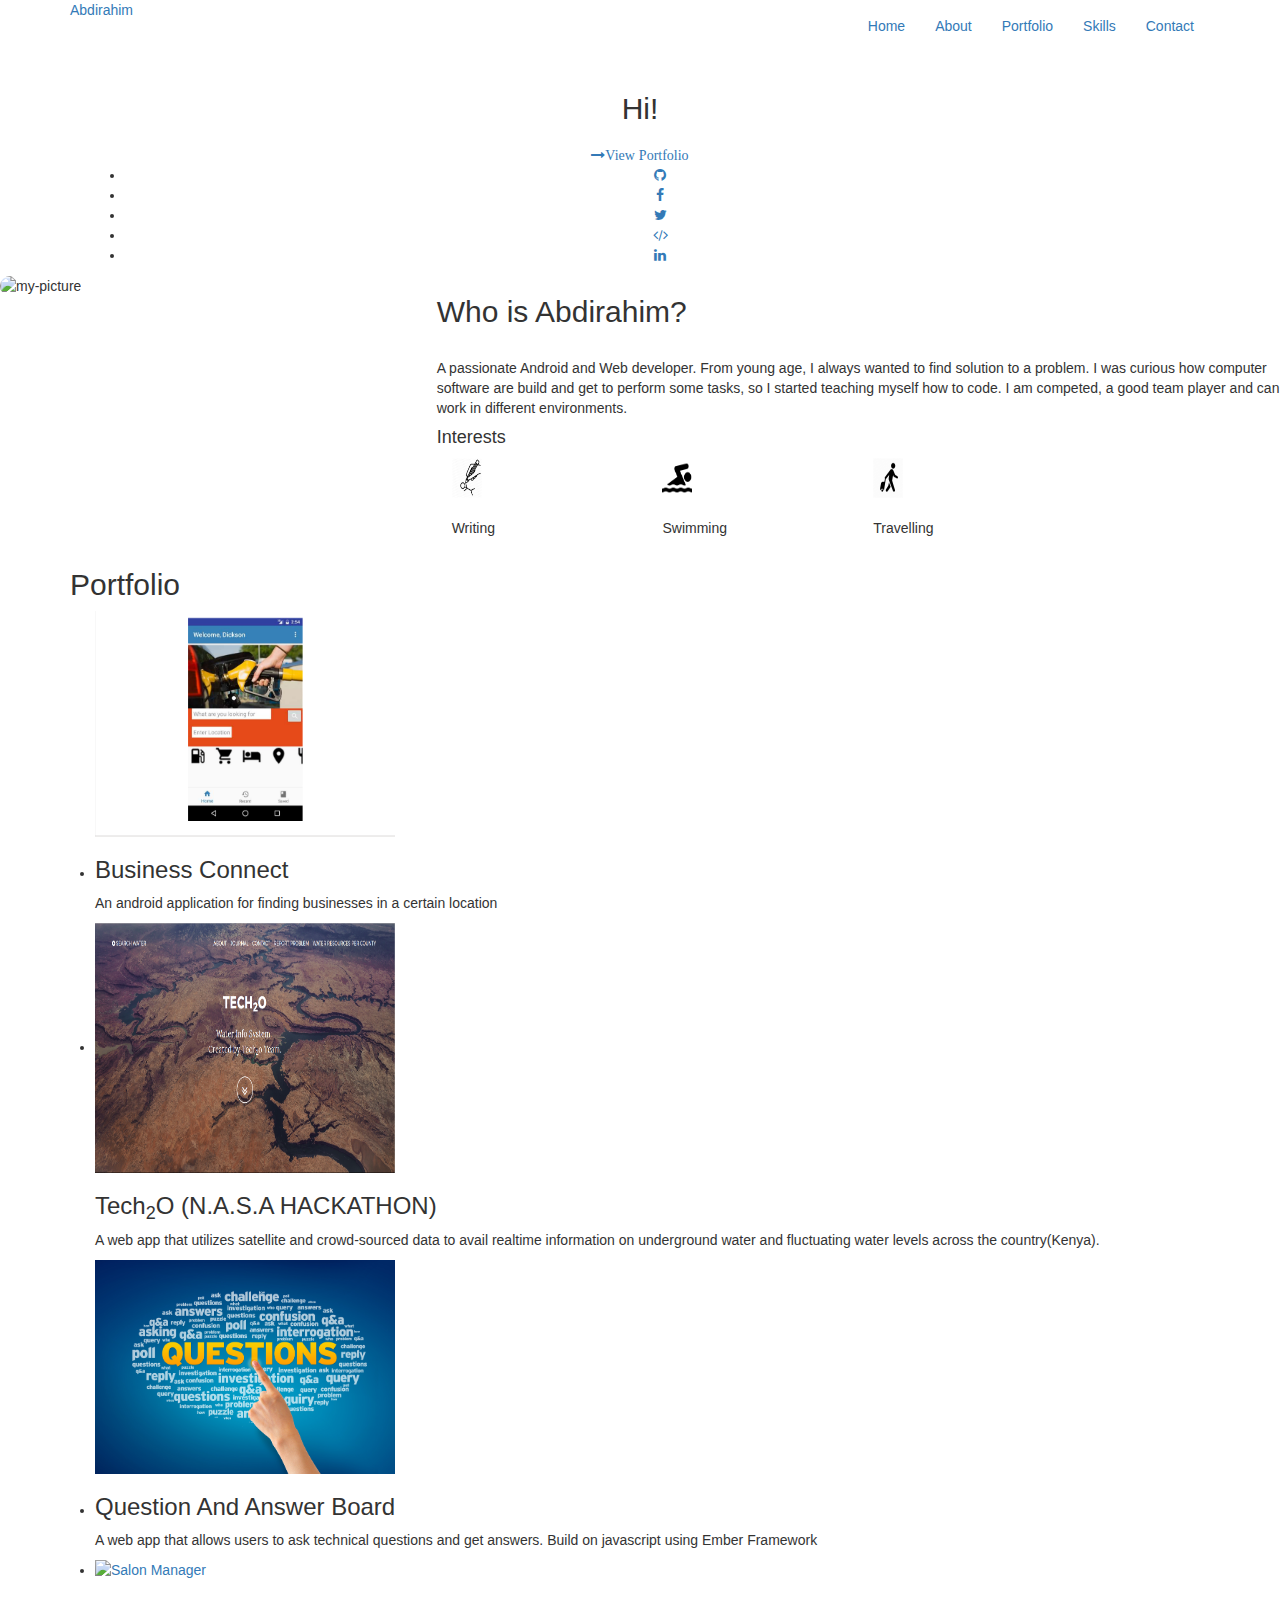
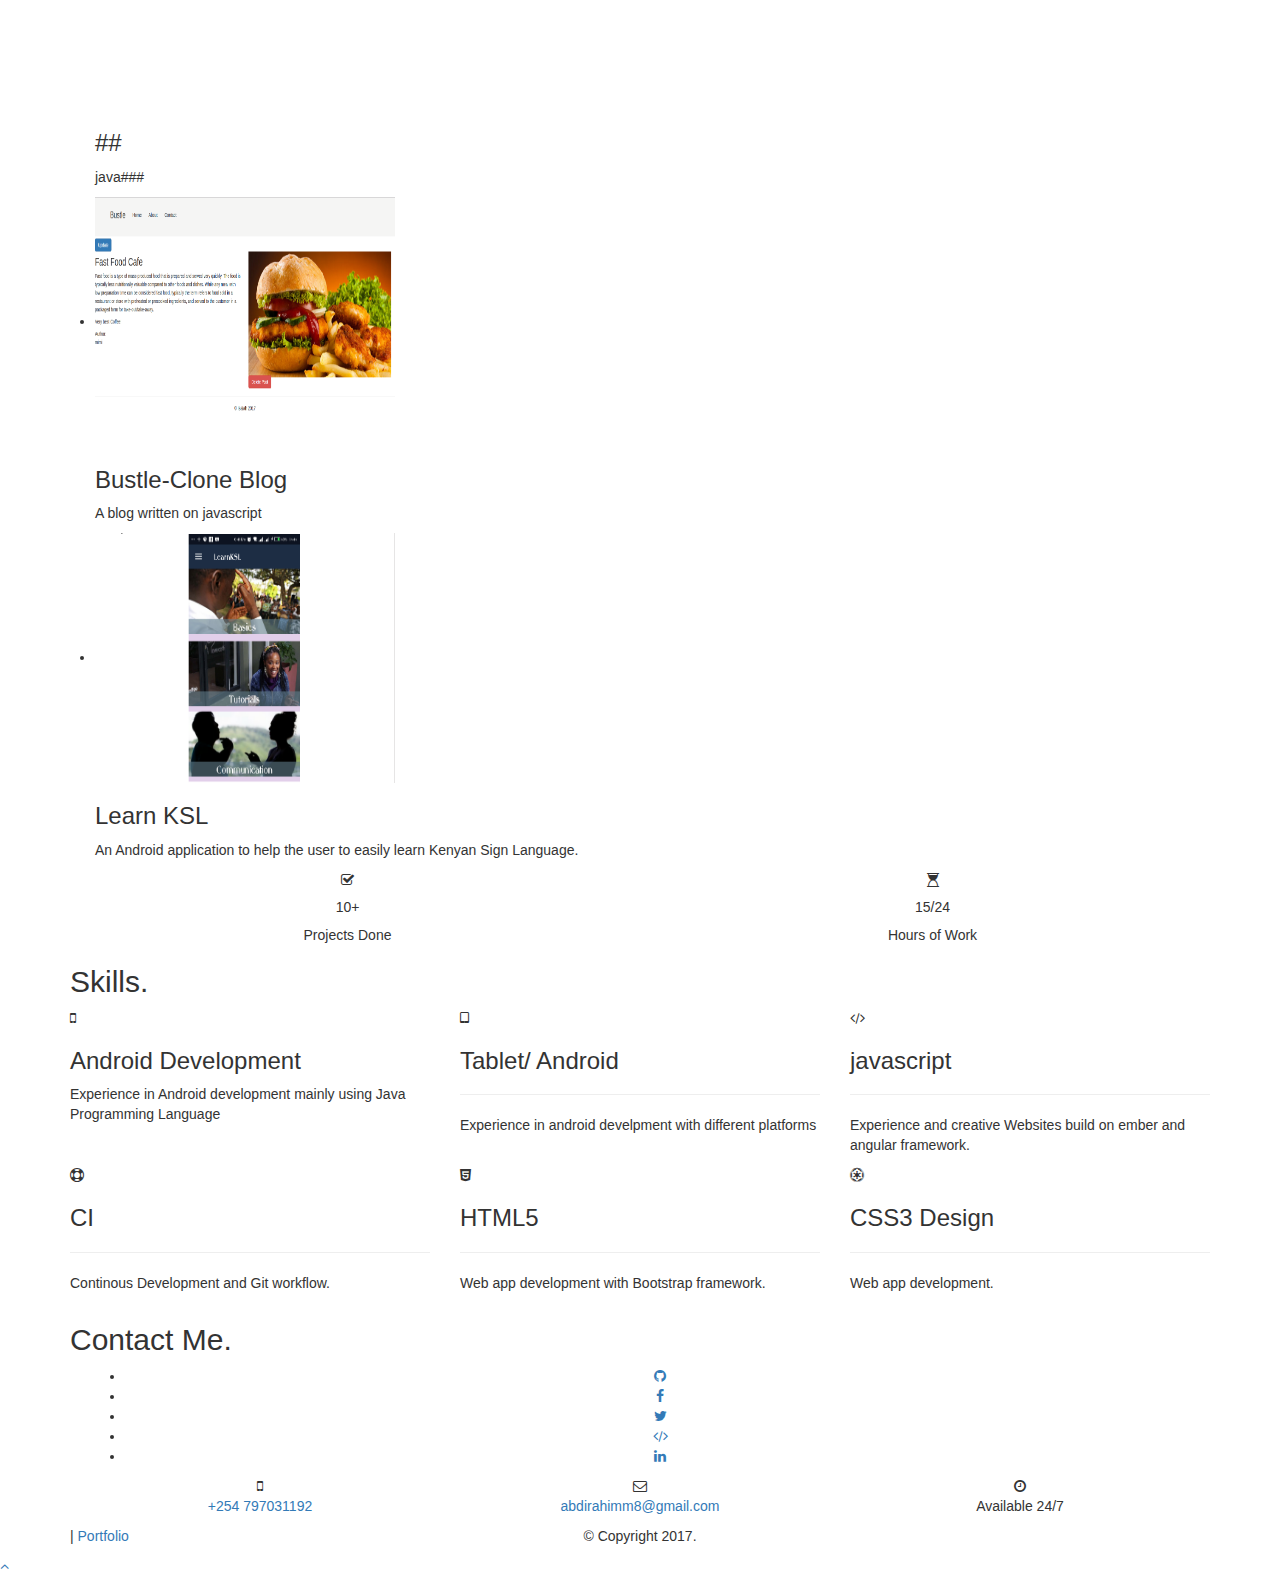
==== index.html @ 13b6c2a5 "dihim" ====
<!DOCTYPE html>
<html lang="en">

<head>

	<!-- Meta Tag -->
	<meta charset="UTF-8">
	<meta name="viewport" content="width=device-width, initial-scale=1.0">
	<meta http-equiv="X-UA-Compatible" content="IE=edge">

	<!-- SEO -->
	<meta name="description" content="150 words">
	<meta name="author" content="Abdirahim">
	<meta name="url" content="http://www.abdirahim.net">
	<meta name="copyright" content="Abdirahim">


	<title>Abdirahim Portfolio</title>

	<!-- Favicon -->
	<link rel="shortcut icon" href="images/favicon/IMG_0368.JPG">
	<!-- <link rel="apple-touch-icon" sizes="144x144" type="image/x-icon" href="images/favicon/apple-touch-icon.png"> -->

	<!-- Github -->
	<link rel="stylesheet" href="https://cdn.rawgit.com/IonicaBizau/github-calendar/gh-pages/dist/github-calendar.css" />

	<!-- Global jQuery -->
	<script src="https://ajax.googleapis.com/ajax/libs/jquery/3.2.1/jquery.min.js"></script>
	<!-- Global CSS -->
	<link rel="stylesheet" href="assets/plugins/bootstrap/css/bootstrap.min.css">
	<!-- Plugins CSS -->
	<!-- <link rel="stylesheet" href="assets/plugins/font-awesome/css/font-awesome.css"> -->

	<link rel="stylesheet" href="https://maxcdn.bootstrapcdn.com/bootstrap/3.3.7/css/bootstrap.min.css">
	<script src="https://ajax.googleapis.com/ajax/libs/jquery/3.2.1/jquery.min.js"></script>
	<script src="https://maxcdn.bootstrapcdn.com/bootstrap/3.3.7/js/bootstrap.min.js"></script>
	<!-- github calendar css -->
	<link rel="stylesheet" href="assets/plugins/github-calendar/dist/github-calendar.css" />

	<link href="//maxcdn.bootstrapcdn.com/font-awesome/4.2.0/css/font-awesome.min.css" rel="stylesheet">

	<!-- github acitivity css -->
	<link rel="stylesheet" href="assets/plugins/github-activity/src/github-activity.css">
	<link rel="stylesheet" href="//cdnjs.cloudflare.com/ajax/libs/octicons/2.0.2/octicons.min.css">

	<!-- All CSS Plugins -->
	<link rel="stylesheet" type="text/css" href="css/plugin.css">

	<!-- Main CSS Stylesheet -->
	<link rel="stylesheet" type="text/css" href="css/style.css">

	<!-- Google Web Fonts  -->
	<link rel="stylesheet" href="https://fonts.googleapis.com/css?family=Poppins:400,300,500,600,700">



</head>

<body>



	<!-- Preloader Start -->
	<div id="preloader">
		<div class="loader"></div>
	</div>
	<!-- Preloader End -->



	<!-- Home & Menu Section Start -->
	<header id="home" class="home-section">

		<div class="header-top-area">
			<div class="container">
				<div class="row">

					<div class="col-sm-3">
						<div class="logo">
							<a href="index-2.html">Abdirahim</a>
						</div>
					</div>

					<div class="col-sm-9">
						<div class="navigation-menu">
							<div class="navbar">
								<div class="navbar-header">
									<button type="button" class="navbar-toggle" data-toggle="collapse" data-target=".navbar-collapse">
																			<span class="sr-only">Toggle navigation</span>
																			<span class="icon-bar"></span>
																			<span class="icon-bar"></span>
																			<span class="icon-bar"></span>
																	</button>
								</div>
								<div class="navbar-collapse collapse">
									<ul class="nav navbar-nav navbar-right">
										<li class="active"><a class="smoth-scroll" href="#home">Home <div class="ripple-wrapper"></div></a>
										</li>
										<li><a class="smoth-scroll" href="#about">About</a>
										</li>
										<li><a class="smoth-scroll" href="#portfolio">Portfolio</a>
										</li>

										<li><a class="smoth-scroll" href="#services">Skills</a>
										</li>
										<li><a class="smoth-scroll" href="#contact">Contact</a>
										</li>
									</ul>
								</div>
							</div>
						</div>
					</div>
				</div>
			</div>
		</div>

		<div class="home-section-background" data-stellar-background-ratio="0.6">
			<div class="display-table">
				<div class="display-table-cell">
					<div class="container">
						<div class="row">
							<div class="col-md-12 text-center">
								<div class="header-text">
									<h2>Hi! </h2>
									<h2><span class="typing"></span></h2>

									<div class="margin-top-60">
										<a class="button button-style button-style-icon fa fa-long-arrow-right smoth-scroll" href="#portfolio">View Portfolio</a>
									</div>

									<center>
										<div class="text-center">
											<div class="col-md-12">
												<ul class="social-network social-circle">
													<li><a href="##" class="icoRss" title="github"><i class="fa fa-github"></i></a></li>
													<li><a href="##" class="icoFacebook" title="Facebook"><i class="fa fa-facebook"></i></a></li>
													<li><a href="##" class="icoTwitter" title="Twitter"><i class="fa fa-twitter"></i></a></li>
													<li><a href="##" class="icoGoogle" title="CoderWall"><i class="fa fa-code"></i></a></li>
													<li><a href="##" class="icoLinkedin" title="Linkedin"><i class="fa fa-linkedin"></i></a></li>
												</ul>
											</div>
										</div>
									</center>

								</div>
							</div>
						</div>
					</div>
				</div>
			</div>
		</div>

	</header>
	<!-- Home & Menu Section End-->

	<!-- About Start -->
	<section id="about" class="about-section">
		<div class="row">

			<div class="col-md-4 col-sm-12 col-xs-12">
				<div class="prof-picture">
					<img class="portfolio-img" src="images/favicon/no.JPG" style="height:350px; width:350px; border-radius:250px " draggable="false" alt="my-picture">

				</div>

			</div>

			<div class="col-md-8 col-sm-12 col-xs-12">
				<div class="about-me">

					<h2>Who is Abdirahim?</h2><br> A passionate Android and Web developer. From young age, I always wanted to find solution to a problem. I was curious how computer software are build and get to perform some tasks, so I started teaching myself how to code. I am competed, a good
					team player and can work in different environments.


					<h4>Interests</h4>
					<div class="col-md-3 col-sm-4">
						<div>
							<img src="images/draw.png" style="height:40px; width:30px;" draggable="false" alt="">
							<br><br>Writing
							</p>
						</div>
					</div>

					<div class="col-md-3 col-sm-4">
						<img src="images/swim.png" style="height:40px; width:30px;" draggable="false" alt="">
						<br><br>Swimming
					</div>

					<div class="col-md-3 col-sm-4">
						<img src="images/travel.png" style="height:40px; width:30px;" draggable="false" alt="">
						<br><br>Travelling
					</div>
				</div>
			</div>

		</div>
	</section>
	<!-- About End -->


	<!-- Portfolio Start -->
	<section id="portfolio">
		<div class="container">
			<div class="row">
				<div class="col-sm-12">
					<div class="section-title">
						<h2>Portfolio</h2>
						<p></p>
					</div>
				</div>
			</div>

			<div class="row">
				<div class="testimonial-carousel-list">
					<!-- main portforlio -->
					<ul class="features">
						<li>
							<figure>
								<a href="https://appetize.io/app/hx9r2ah1xxe9y3qdy3ycqz098g?device=nexus5&scale=75&orientation=portrait&osVersion=7.0">
									<img src="images/portfolio/buzconnect.png" class="img-responsive" alt="buzconnect" width="300px" height="200px">
								</a>
							</figure>
							<h3>Business Connect</h3>
							<p>An android application for finding businesses in a certain location</p>
						</li>
						<li>
							<figure>
								<a href="https://techh20o.github.io/techh20.io/"><img src="images/portfolio/tech.png" alt="Tech2o" width="300px" height="250px"></a>
							</figure>
							<h3>Tech<sub>2</sub>O (N.A.S.A HACKATHON)</h3>
							<p>A web app that utilizes satellite and crowd-sourced data to avail realtime information on underground water and fluctuating water levels across the country(Kenya).</p>
						</li>
						<li>
							<figure>
								<a href="https://qaboard.herokuapp.com/">
									<img src="images/portfolio/qna.jpg" class="img-responsive" alt="qna" width="300px" height="250px"></a>
							</figure>
							<h3>Question And Answer Board</h3>
							<p>A web app that allows users to ask technical questions and get answers. Build on javascript using Ember Framework</p>
						</li>
						<li>
							<figure>
								<a href="https://java-hairsalon.herokuapp.com/">
									<img src="images/portfolio/salon.png" class="img-responsive" alt="Salon Manager" width="300px" height="150px"></a>
							</figure>
							<h3>##</h3>
							<p>java###</p>
						</li>
						<li>
							<figure>
								<a href="https://bustle-clone.herokuapp.com/">
									<img src="images/portfolio/bs.png" alt="Blog" width="300px" height="250px"></a>
							</figure>
							<h3>Bustle-Clone Blog</h3>
							<p>A blog written on javascript </p>
						</li>
						<li>
							<figure>
								<a href=#####><img src="images/portfolio/ksl.png" alt="LearnKSL" width="300px" height="250px"></a>
							</figure>
							<h3>Learn KSL</h3>
							<p>An Android application to help the user to easily learn Kenyan Sign Language.</p>
						</li>
					</ul>
	</section>
	<!-- end of main portfolio -->



	<!-- statistics -->
	<section class="statistics-section section-space-padding bg-cover text-center" data-stellar-background-ratio="0.3">
		<div class="container">

			<div class="row">
				<div class="statistics-center">
					<!-- This code will work at max-width: 767px -->

					<div class="col-md-6 col-sm-6">
						<div class="statistics">
							<div class="statistics-icon"><i class="fa fa-check-square-o color-1"></i>
							</div>
							<div class="statistics-content">
								<h5><span data-count="2025" class="statistics-count"></span>10+</h5><span>Projects Done</span>
							</div>
						</div>
					</div>

					<div class="col-md-6 col-sm-6">
						<div class="statistics">
							<div class="statistics-icon"><i class="fa fa-hourglass-start color-5"></i>
							</div>
							<div class="statistics-content">
								<h5><span data-count="8000" class="statistics-count">15/24</span></h5><span>Hours of Work</span>
							</div>
						</div>
					</div>

				</div>
			</div>
		</div>
	</section>
	<!-- statistics end -->




	<!-- Services Start -->
	<section id="services" class="services-section section-space-padding">
		<div class="container">
			<div class="row">
				<div class="col-sm-12">
					<div class="section-title">
						<h2>Skills.</h2>
						<p></p>
					</div>
				</div>
			</div>

			<div class="row">

				<div class="col-md-4 col-sm-6">
					<div class="services-detail">
						<i class="fa fa-mobile color-1"></i>
						<h3>Android Development</h3>
						<!-- <hr> -->
						<p>Experience in Android development mainly using Java Programming Language</p>
					</div>
				</div>

				<div class="col-md-4 col-sm-6">
					<div class="services-detail">
						<i class="fa fa-tablet color-2"></i>
						<h3>Tablet/ Android</h3>
						<hr>
						<p>Experience in android develpment with different platforms</p>
					</div>
				</div>

				<div class="col-md-4 col-sm-6">
					<div class="services-detail">
						<i class="fa fa-code color-3"></i>
						<h3>javascript</h3>
						<hr>
						<p>Experience and creative Websites build on ember and angular framework.</p>
					</div>
				</div>

				<div class="col-md-4 col-sm-6">
					<div class="services-detail">
						<i class="fa fa-support color-4"></i>
						<h3>CI</h3>
						<hr>
						<p>Continous Development and Git workflow.</p>
					</div>
				</div>

				<div class="col-md-4 col-sm-6">
					<div class="services-detail">
						<i class="fa fa-html5 color-5"></i>
						<h3>HTML5</h3>
						<hr>
						<p>Web app development with Bootstrap framework.</p>
					</div>
				</div>

				<div class="col-md-4 col-sm-6">
					<div class="services-detail">
						<i class="fa fa-ge color-6"></i>
						<h3>CSS3 Design</h3>
						<hr>
						<p>Web app development.</p>
					</div>
				</div>

			</div>
		</div>
	</section>
	<!-- Services End -->
	<!-- Contact Start -->
	<section id="contact" class="contact-us">
		<div class="container">
			<div class="row">
				<div class="col-sm-12">
					<div class="section-title">
						<h2>Contact Me.</h2>
						<p></p>
					</div>
				</div>
			</div>


			<div class="text-center">

				<center>
					<div class="text-center">
						<div class="col-md-12">
							<ul class="social-network social-circle">
								<li><a href="" class="icoRss" title="github"><i class="fa fa-github"></i></a></li>
								<li><a href="" class="icoFacebook" title="Facebook"><i class="fa fa-facebook"></i></a></li>
								<li><a href="" class="icoTwitter" title="Twitter"><i class="fa fa-twitter"></i></a></li>
								<li><a href="" class="icoGoogle" title="CoderWall"><i class="fa fa-code"></i></a></li>
								<li><a href="" class="icoLinkedin" title="Linkedin"><i class="fa fa-linkedin"></i></a></li>
							</ul>
						</div>
					</div><br>
					<hr>


					<div class="col-md-4 col-sm-4">
						<div class="contact-us-detail">
							<i class="fa fa-mobile color-6"></i>
							<p><a href="tel:+254 719 364 087">+254 797031192</a></p>
						</div>
					</div>

					<div class="col-md-4 col-sm-4">
						<div class="contact-us-detail">
							<i class="fa fa-envelope-o color-5"></i>
							<p><a href="mailto:abdirahimm8@gmail.com">abdirahimm8@gmail.com</a></p>
						</div>
					</div>

					<div class="col-md-4 col-sm-4">
						<div class="contact-us-detail">
							<i class="fa fa-clock-o color-3"></i>
							<p>Available 24/7</p>
						</div>
					</div>
				</center>
			</div>
		</div>
		</div>


	</section>
	<!-- Contact End -->




	<!-- Footer Start -->
	<footer class="footer-section">
		<div class="container">
			<div class="row">

				<div class="col-md-4 text-left">
					<p><span><a href="#about" class="smoth-scroll"></a></span> | <span><a href="#portfolio" class="smoth-scroll">Portfolio</a></span></p>
				</div>

				<div class="col-md-4 text-center">
					<p>© Copyright 2017.</p>
				</div>

				<div class="col-md-4 uipasta-credit text-right">
					<p>
						<a href="#about" title="Abdirahim"></a>
					</p>
				</div>

			</div>
		</div>
	</footer>
	<!-- Footer End -->



	<!-- Back to Top Start -->
	<a href="#" class="scroll-to-top"><i class="fa fa-angle-up"></i></a>
	<!-- Back to Top End -->


	<!-- All Javascript Plugins  -->
	<script type="text/javascript" src="js/jquery.min.js"></script>

	<!-- Global jQuery -->
	<script src="https://ajax.googleapis.com/ajax/libs/jquery/3.2.1/jquery.min.js"></script>

	<script type="text/javascript" src="js/plugin.js"></script>
	<script type="text/javascript" src="http://maps.google.com/maps/api/js?key=AIzaSyC0HAKwKinpoFKNGUwRBgkrKhF-sIqFUNA"></script>

	<!-- Main Javascript File  -->
	<script type="text/javascript" src="js/scripts.js">
	</script>
	<!-- github calendar plugin -->
	<script type="text/javascript" src="https://cdnjs.cloudflare.com/ajax/libs/es6-promise/3.0.2/es6-promise.min.js"></script>
	<script type="text/javascript" src="https://cdnjs.cloudflare.com/ajax/libs/fetch/0.10.1/fetch.min.js"></script>
	<script type="text/javascript" src="assets/plugins/github-calendar/dist/github-calendar.min.js"></script>
	<!-- github activity plugin -->
	<script type="text/javascript" src="//cdnjs.cloudflare.com/ajax/libs/mustache.js/0.7.2/mustache.min.js"></script>
	<script type="text/javascript" src="assets/plugins/github-activity/src/github-activity.js"></script>

	<script src="https://cdn.rawgit.com/IonicaBizau/github-calendar/gh-pages/dist/github-calendar.min.js">
	</script>
	<script>
		GitHubCalendar(".calendar", "Abdirahim");
	</script>


</body>

</html>
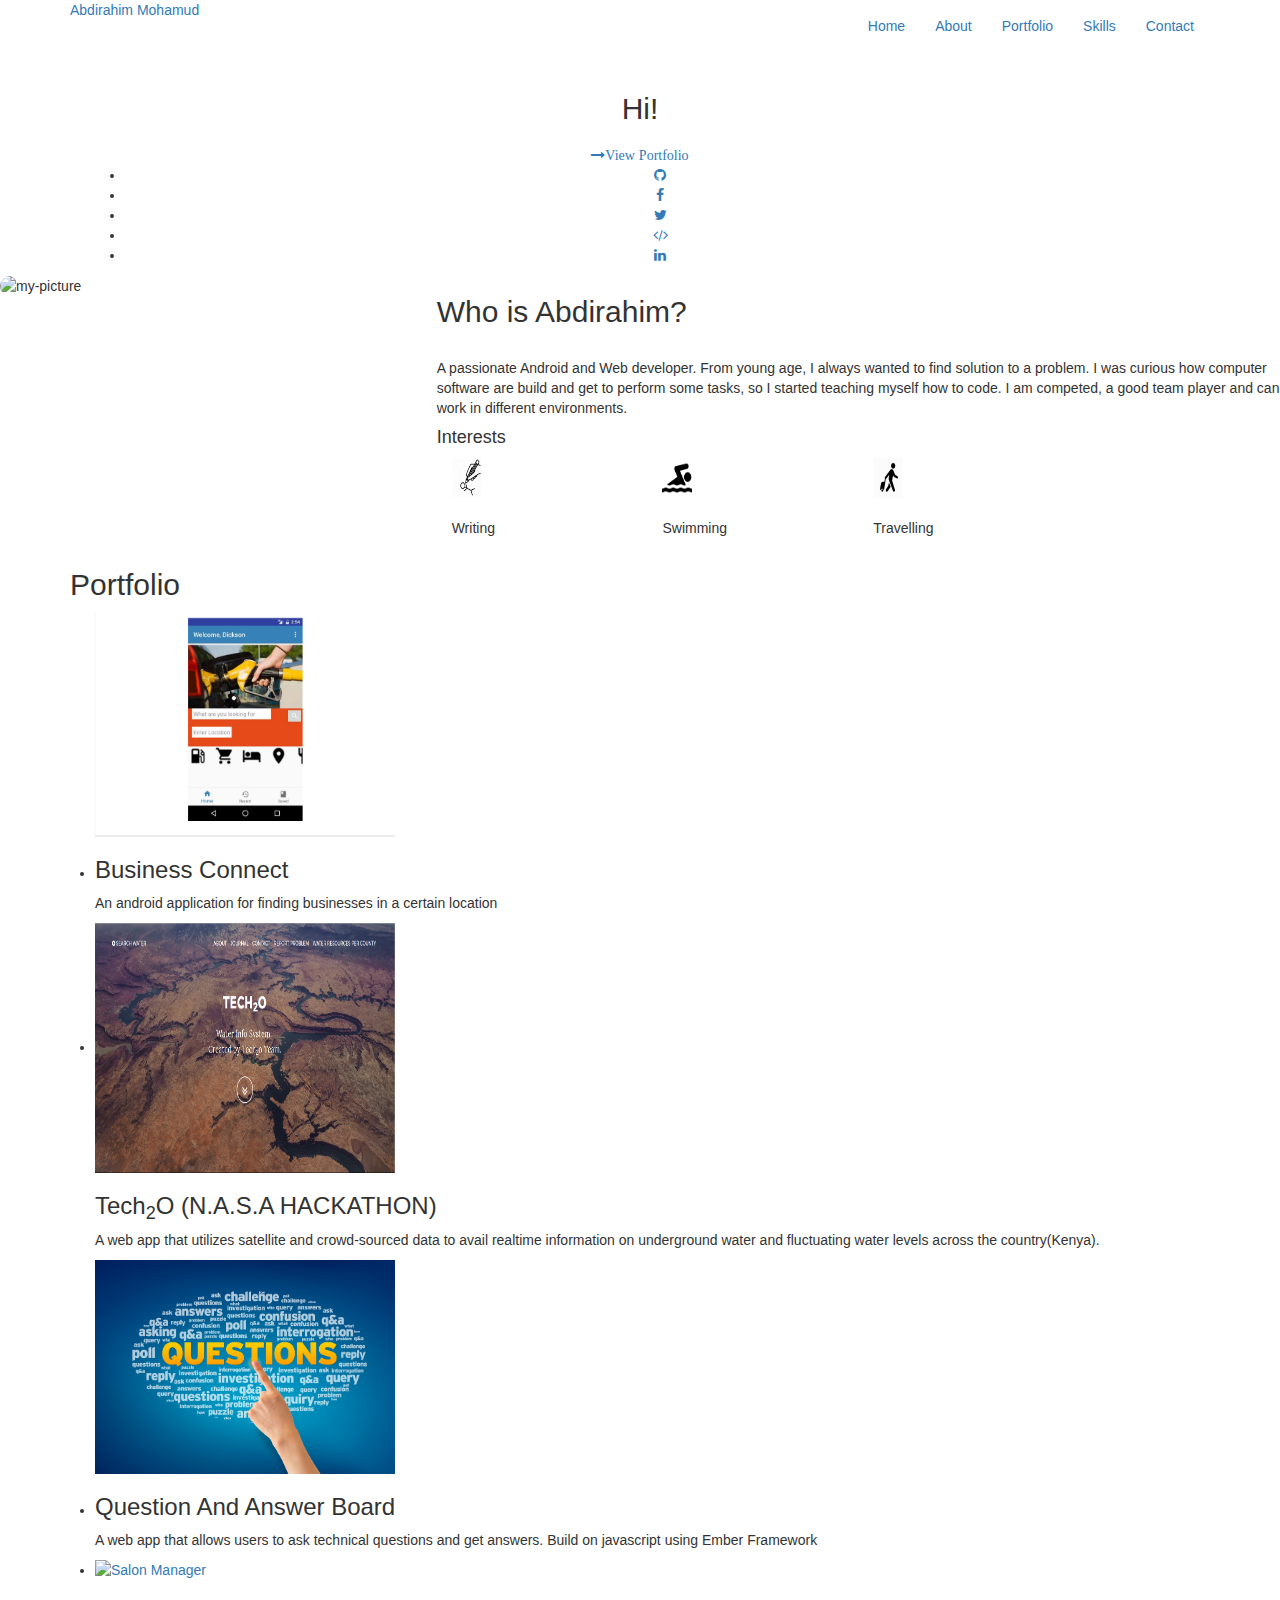
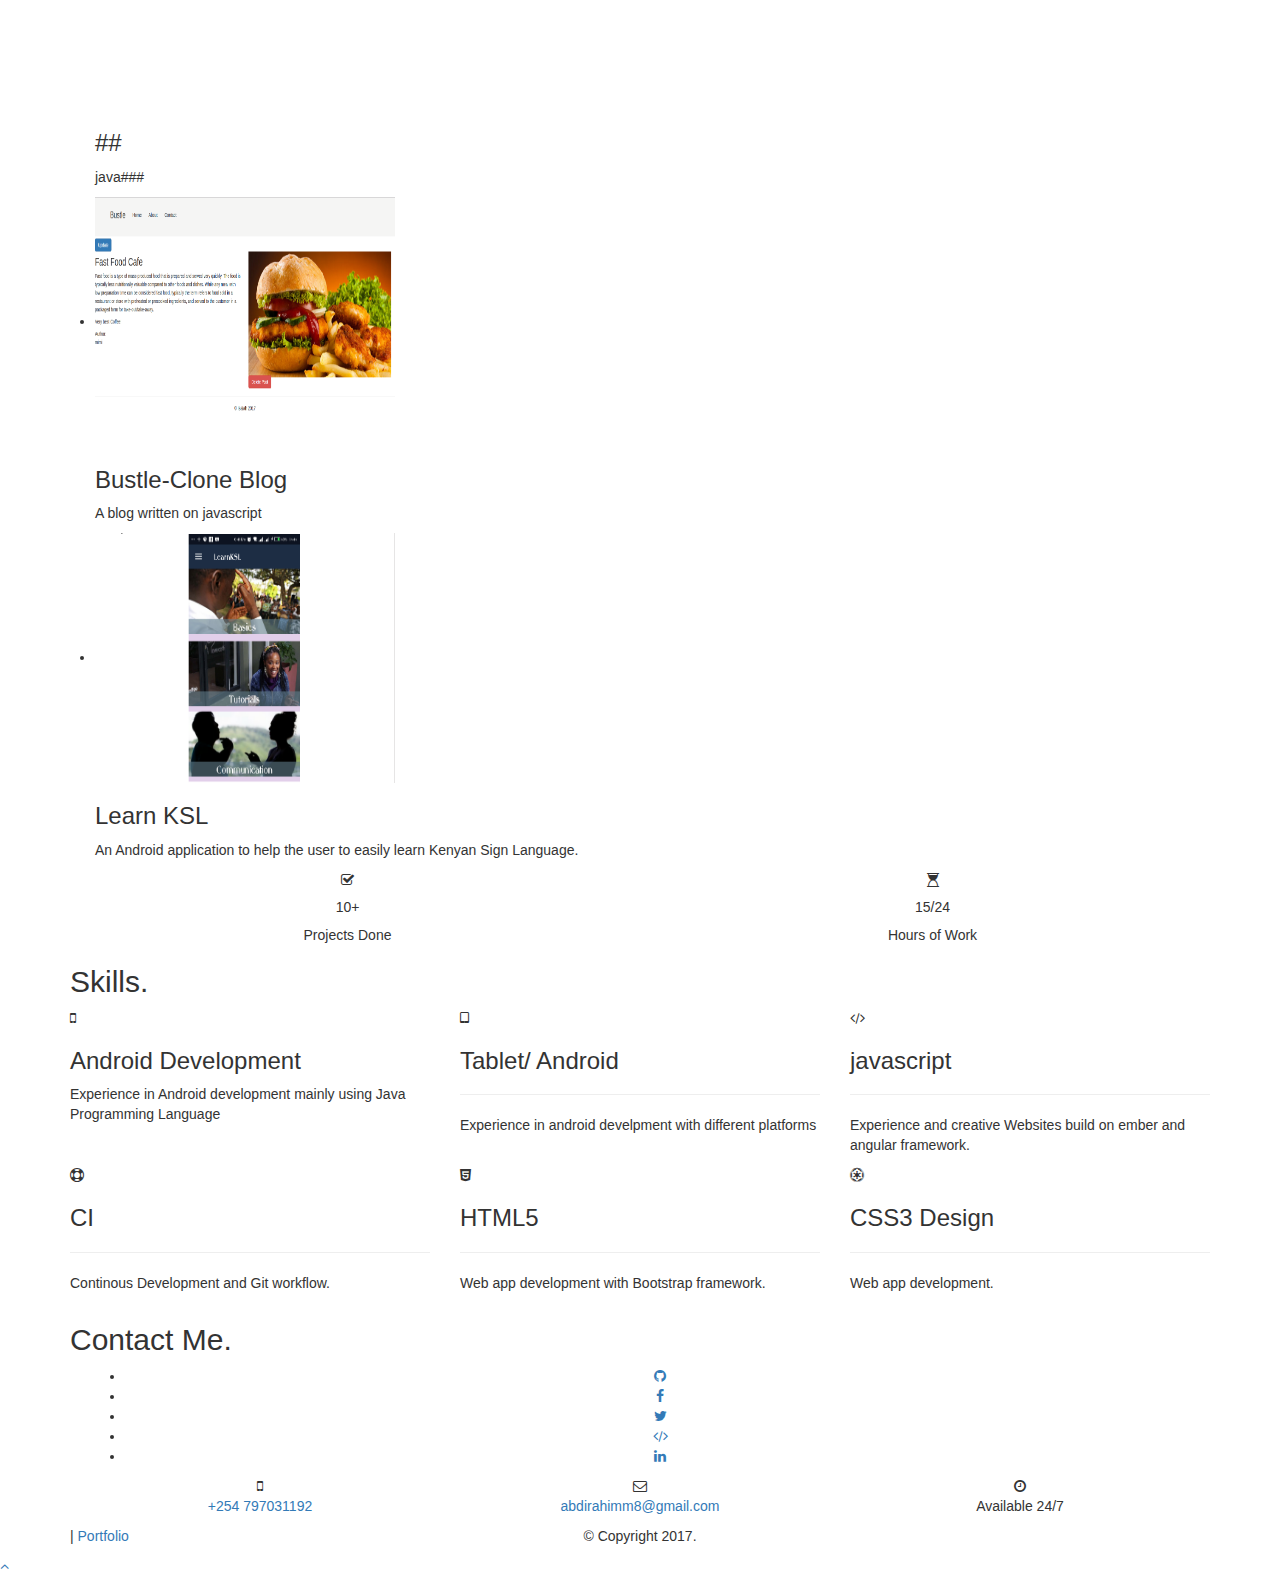
==== commit eb0590c9: "dihim" ====
--- a/index.html
+++ b/index.html
@@ -77,7 +77,7 @@
 
 					<div class="col-sm-3">
 						<div class="logo">
-							<a href="index-2.html">Abdirahim</a>
+							<a href="index-2.html">Abdirahim Mohamud</a>
 						</div>
 					</div>
 
